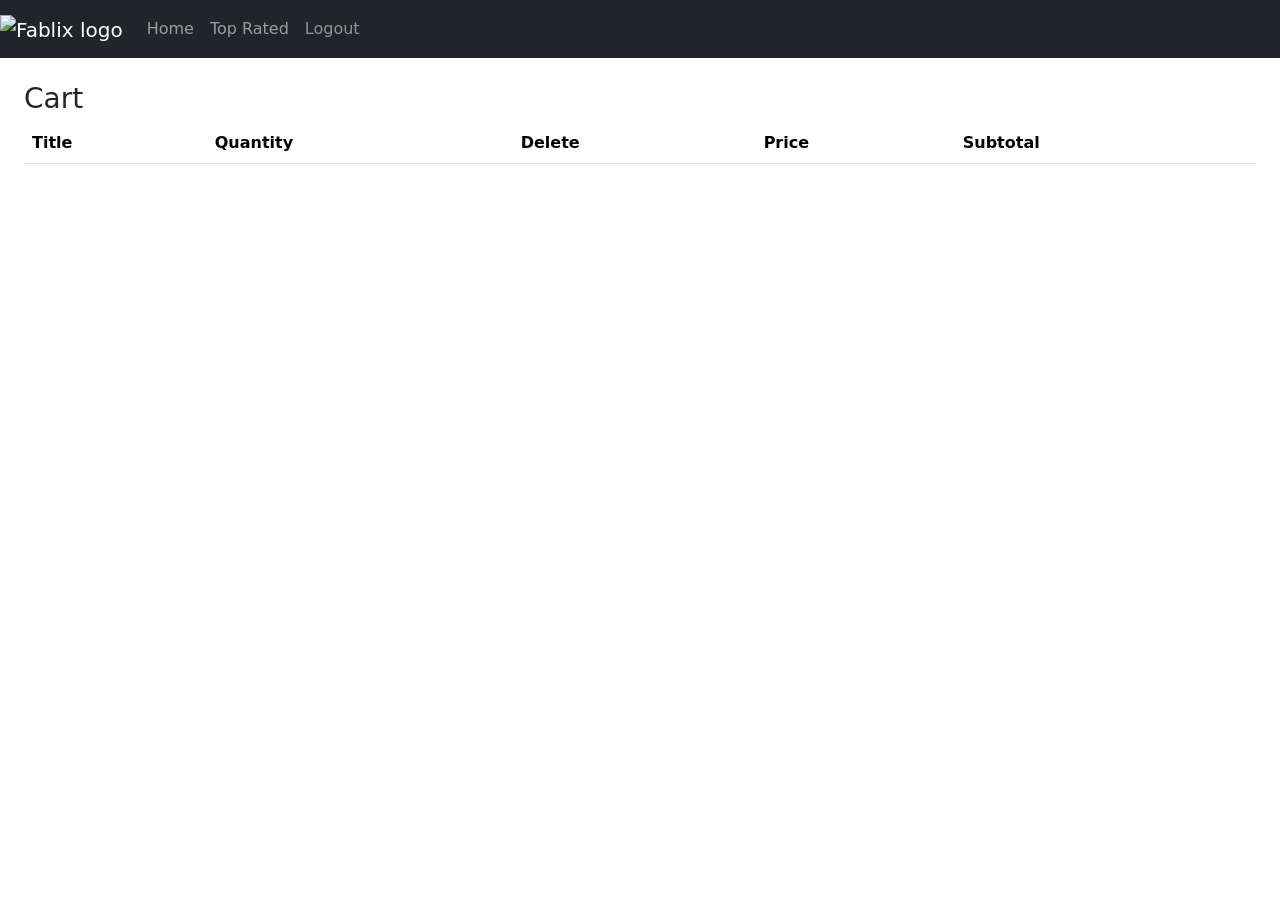
==== WebContent/cart.html @ 67bafaa5 "feat: request cart contents from server" ====
<!doctype html>
<html lang="en">
    <head>
        <meta charset="utf-8">
        <meta name="viewport" content="width=device-width, initial-scale=1, shrink-to-fit=no">
        <link rel="icon" type="image/x-icon" href="images/favicon.ico">
        <link href="https://fonts.googleapis.com/css?family=Fugaz+One" rel="stylesheet">
        <link href="styles.css" rel="stylesheet">
        <link href="https://cdn.jsdelivr.net/npm/bootstrap@5.3.8/dist/css/bootstrap.min.css" rel="stylesheet"
              integrity="sha384-sRIl4kxILFvY47J16cr9ZwB07vP4J8+LH7qKQnuqkuIAvNWLzeN8tE5YBujZqJLB" crossorigin="anonymous">
        <title>Cart</title>
    </head>
    <body>
        <div id="nav-placeholder"></div>

        <div id="cart" class="p-4">
            <h3>Cart</h3>
            <table id="cart-table" class="table table-striped">
                <thead>
                <tr>
                    <th>Title</th>
                    <th>Quantity</th>
                    <th>Delete</th>
                    <th>Price</th>
                    <th>Subtotal</th>
                </tr>
                </thead>
                <tbody id="cart-table-body"></tbody>
            </table>
        </div>

        <script src="https://ajax.googleapis.com/ajax/libs/jquery/3.2.1/jquery.min.js"></script>
        <script src="https://cdnjs.cloudflare.com/ajax/libs/popper.js/1.12.9/umd/popper.min.js"></script>
        <script src="https://maxcdn.bootstrapcdn.com/bootstrap/4.0.0/js/bootstrap.min.js"></script>

        <script>
            $("#nav-placeholder").load("nav.html");
        </script>

        <script src="scripts/cart.js"></script>
    </body>
</html>
---- WebContent/styles.css ----
#brand {
    max-height: 40px;
    width: auto;
}

#logo {
    max-height: 120px;
    width: auto;
}

#name {
    font-size: 3rem;
    font-family: Fugaz One, sans-serif;
}

#login {
    max-width: 500px;
}
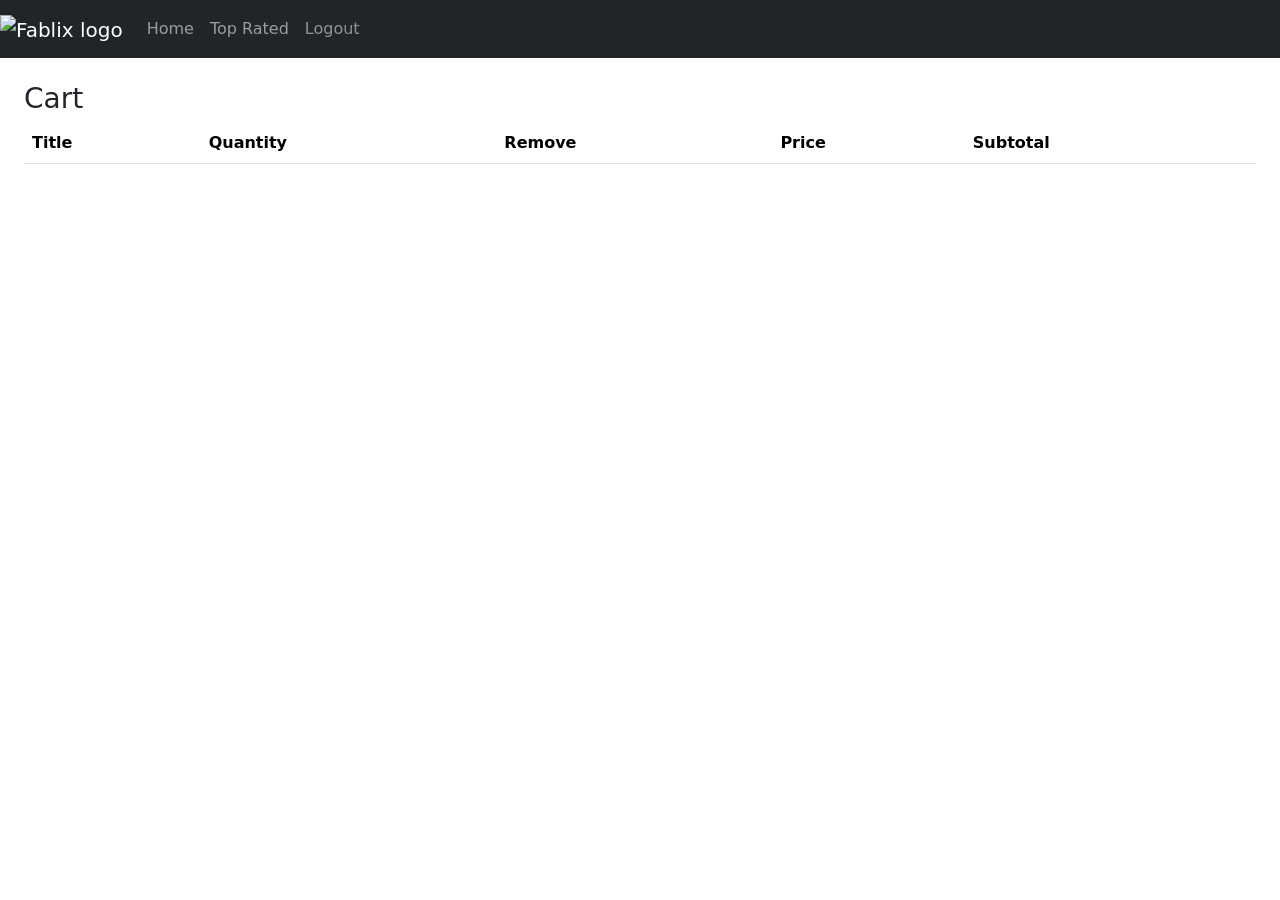
==== commit 64c5a335: "feat: show shopping cart" ====
--- a/WebContent/cart.html
+++ b/WebContent/cart.html
@@ -15,17 +15,17 @@
 
         <div id="cart" class="p-4">
             <h3>Cart</h3>
-            <table id="cart-table" class="table table-striped">
+            <table id="items-table" class="table table-striped">
                 <thead>
                 <tr>
                     <th>Title</th>
                     <th>Quantity</th>
-                    <th>Delete</th>
+                    <th>Remove</th>
                     <th>Price</th>
                     <th>Subtotal</th>
                 </tr>
                 </thead>
-                <tbody id="cart-table-body"></tbody>
+                <tbody id="items-table-body"></tbody>
             </table>
         </div>
 
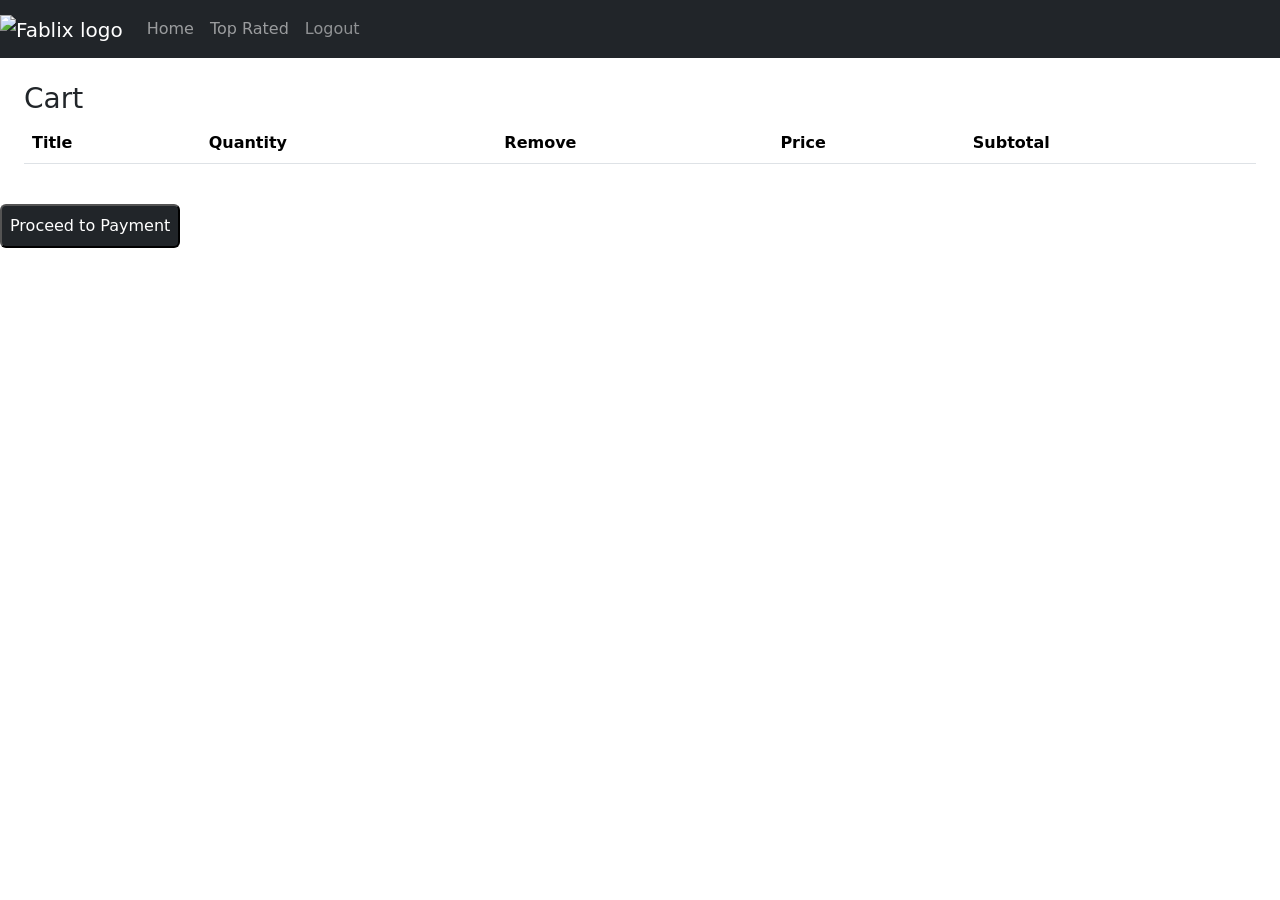
==== commit 199809b0: "feat: redirect to provide payment info" ====
--- a/WebContent/cart.html
+++ b/WebContent/cart.html
@@ -17,17 +17,21 @@
             <h3>Cart</h3>
             <table id="items-table" class="table table-striped">
                 <thead>
-                <tr>
-                    <th>Title</th>
-                    <th>Quantity</th>
-                    <th>Remove</th>
-                    <th>Price</th>
-                    <th>Subtotal</th>
-                </tr>
+                    <tr>
+                        <th>Title</th>
+                        <th>Quantity</th>
+                        <th>Remove</th>
+                        <th>Price</th>
+                        <th>Subtotal</th>
+                    </tr>
                 </thead>
                 <tbody id="items-table-body"></tbody>
             </table>
         </div>
+
+        <form id="payment-form" method="GET" action="">
+            <button class="rounded p-2 text-white bg-dark">Proceed to Payment</button>
+        </form>
 
         <script src="https://ajax.googleapis.com/ajax/libs/jquery/3.2.1/jquery.min.js"></script>
         <script src="https://cdnjs.cloudflare.com/ajax/libs/popper.js/1.12.9/umd/popper.min.js"></script>
